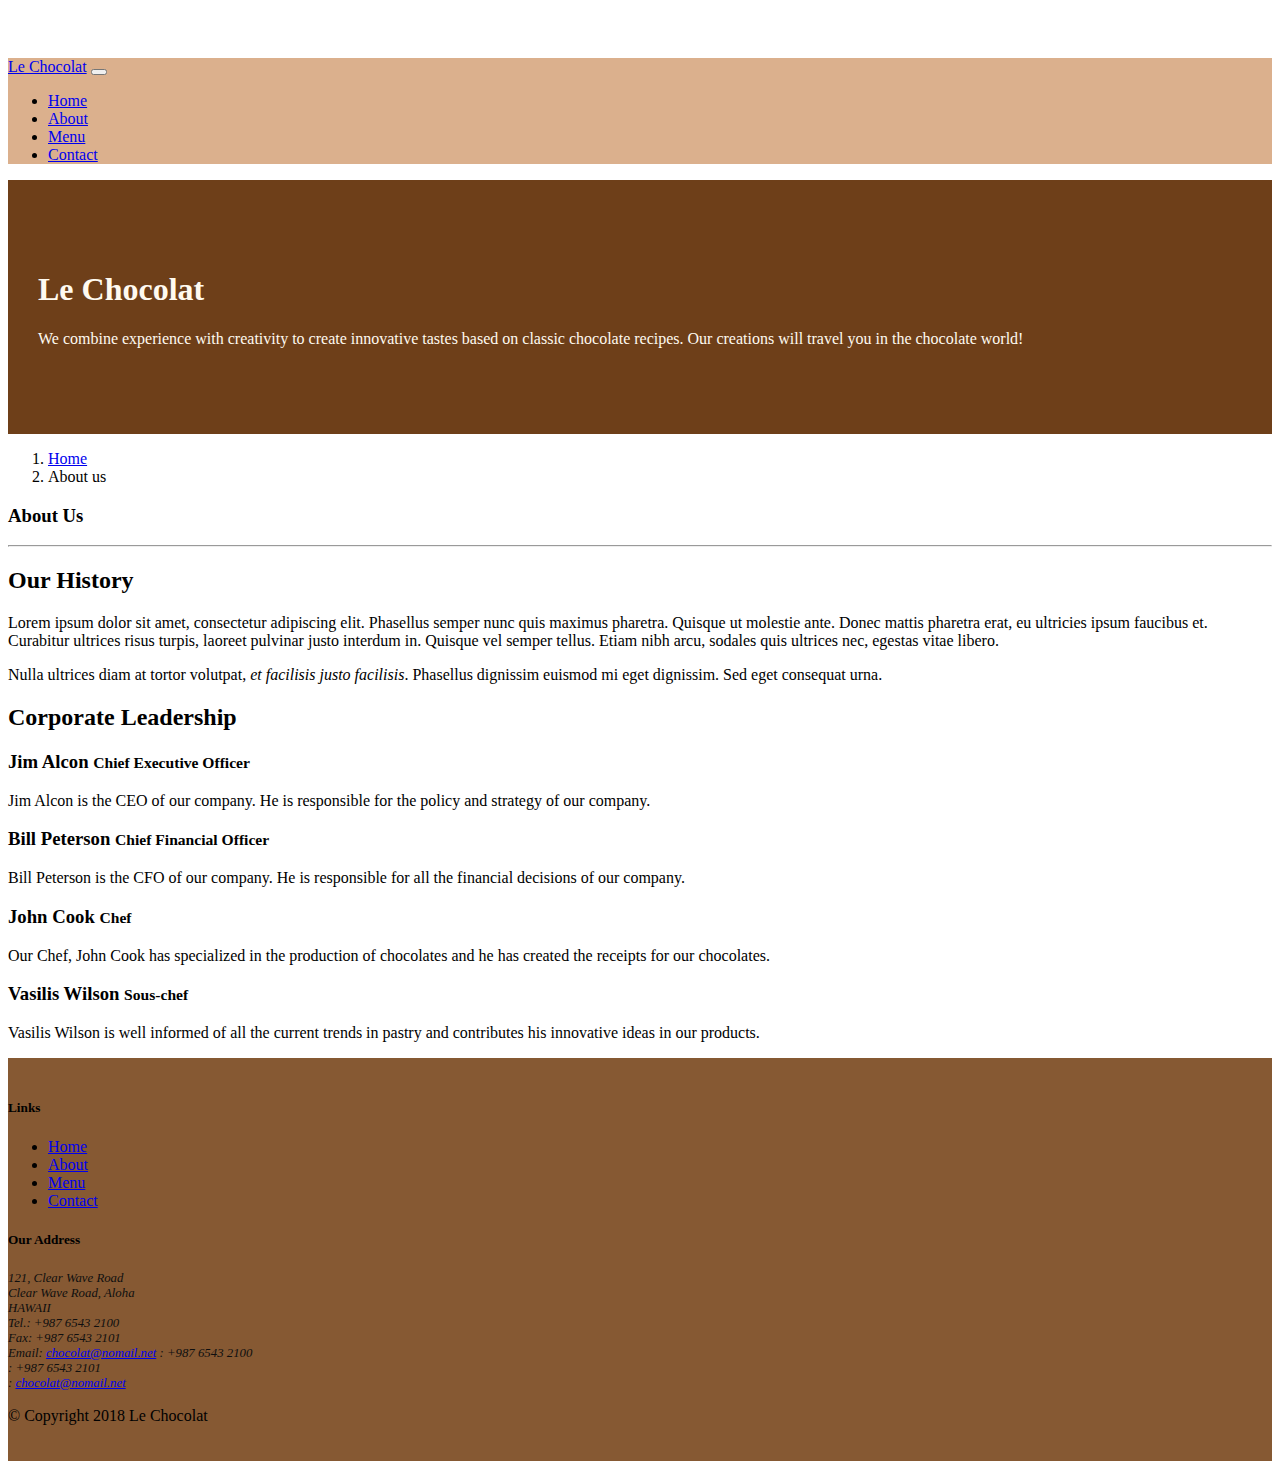
==== aboutus.html @ 03efe726 "Icon Fonts" ====
<!DOCTYPE html>
<html lang="en">

<head>

     <!-- Required meta tags always come first -->
     <meta charset="utf-8">
     <meta name="viewport" content="width=device-width, initial-scale=1, shrink-to-fit=no">
     <meta http-equiv="x-ua-compatible" content="ie=edge">
     <!-- Bootstrap CSS -->
     <link rel="stylesheet" href="node_modules/bootstrap/dist/css/bootstrap.min.css">

     <!--My style sheet after bootstrap CSS-->
    <link href="css/styles.css" rel="stylesheet">
    <link rel="stylesheet" href="node_modules/font-awesome/css/font-awesome.min.css">
    
    <title>Le Chocolat</title>

</head>

<body>

        <nav class="navbar navbar-expand-md navbar-light bg-light fixed-top ">
                <div class="container">
                    <a class="navbar-brand" href="./index.html">Le Chocolat</a>
                    <button class="navbar-toggler" type="button" data-toggle="collapse" data-target="#Navbar">
                            <span class="navbar-toggler-icon"></span>
                    </button>
                    <div class="collapse navbar-collapse" id="Navbar">
                        <ul class="navbar-nav">
                                <li class="nav-item active"><a class="nav-link" href="#"><span class="fa fa-home fa-lg"></span>Home</a></li>
                                <li class="nav-item"><a class="nav-link" href="./aboutus.html"><span class="fa fa-info fa-lg"></span>About</a></li>
                                <li class="nav-item"><a class="nav-link" href="#"><span class="fa fa-list fa-lg"></span>Menu</a></li>
                                <li class="nav-item"><a class="nav-link" href="#"><span class="fa fa-address-card fa-lg"></span>Contact</a></li>
                        </ul> 
                    </div>
                </div>
            </nav>

    <header class="jumbotron">
        <div class="container">
            <div class="row row-header">
                <div class="col-12 col-sm-8">
                    <h1>Le Chocolat</h1>
                    <p>We combine experience with creativity to create innovative tastes based on classic chocolate recipes. Our creations will travel you in the chocolate world!</p>
                </div>
                <div class="col col-sm">
                </div>
            </div>
        </div>
    </header>
    <nav aria-label="breadcrumb">
            <ol class="breadcrumb">
              <li class="breadcrumb-item"><a href="./index.html">Home</a></li>
              <li class="breadcrumb-item active" aria-current="page">About us</li>
            </ol>
          </nav>

    <div class="container">
        <div class="row">
            <div class="col-12">
               <h3>About Us</h3>
               <hr>
            </div>
        </div>
        
        <div class="row"> 
            <div class="col-sm-6">
                <h2>Our History</h2>
                <p>Lorem ipsum dolor sit amet, consectetur adipiscing elit. Phasellus semper nunc quis maximus pharetra. Quisque ut molestie ante. Donec mattis pharetra erat, eu ultricies ipsum faucibus et. Curabitur ultrices risus turpis, laoreet pulvinar justo interdum in. Quisque vel semper tellus. Etiam nibh arcu, sodales quis ultrices nec, egestas vitae libero. </p>
                <p>Nulla ultrices diam at tortor volutpat, <em>et facilisis justo facilisis</em>. Phasellus dignissim euismod mi eget dignissim. Sed eget consequat urna. </p>
            </div>
            <div class="col col-sm">
            </div>
        </div>


        <div class ="row"> 
            <div>
                <h2>Corporate Leadership</h2>
                <h3>Jim Alcon <small>Chief Executive Officer </small></h3>
                <p>Jim Alcon is the CEO of our company. He is responsible for the policy and strategy of our company. </p>
                <h3>Bill Peterson  <small>Chief Financial Officer </small></h3>
                <p>Bill Peterson is the CFO of our company. He is responsible for all the financial decisions of our company. </p>
                <h3>John Cook <small>Chef</small></h3>
                <p>Our Chef, John Cook has specialized in the production of chocolates and he has created the receipts for our chocolates. </p>
                <h3>Vasilis Wilson  <small>Sous-chef </small></h3>
                <p>Vasilis Wilson is well informed of all the current trends in pastry and contributes his innovative ideas in our products. </p>
            </div>
       </div>

    </div>

    <footer class="footer">
        <div class="container">
            <div class="row">             
                <div class="col-5 offset-1 col-sm-2">
                    <h5>Links</h5>
                    <ul class="list-unstyled">
                        <li><a href="#">Home</a></li>
                        <li><a href="#">About</a></li>
                        <li><a href="#">Menu</a></li>
                        <li><a href="#">Contact</a></li>
                    </ul>
                </div>
                <div class="col-6 col-sm-5">
                    <h5>Our Address</h5>
                    <address>
                        121, Clear Wave Road<br>
                        Clear Wave Road, Aloha<br>
                        HAWAII<br>
                        Tel.: +987 6543 2100<br>
                        Fax: +987 6543 2101<br>
                        Email: <a href="mailto:chocolat@nomail.net">chocolat@nomail.net</a>
                        <i class="fa fa-phone fa-lg"></i>: +987 6543 2100 <br>
                        <i class="fa fa-fax fa-lg"></i>: +987 6543 2101 <br>
                        <i class="fa fa-envelope fa-lg"></i>: 
                        <a href="mailto: chocolat@nomail.net"> chocolat@nomail.net </a>
		           </address>
                </div>
                <div class="col-sm align-self-center">
                    <div style="text-align:center">
                            <a class="btn btn-social-icon btn-google-plus" href ="http://google.com/+">
                                <i class="fa fa-google-plus"></i></a>
                            <a class="btn btn-social-icon btn-facebook" href="http://www.facebook.com/profile.php?id=">
                                <i class="fa fa-facebook"></i></a>
                            <a class="btn btn-social-icon btn-linkedin" href="http://www.linkedin.com/in/">
                                <i class="fa fa-linkedin"></i></a>
                            <a class="btn btn-social-icon btn-twitter" href="http://twitter.com/">
                                <i class="fa fa-twitter"></i></a>
                            <a class="btn btn-social-icon btn-youtube" href="http://youtube.com/">
                                <i class="fa fa-youtube"></i></a>
                            <a class="btn btn-social-icon" href="mailto:">
                                <i class="fa fa-envelope-o"></i></a>
                    </div>
                </div>
           </div>
           <div class="row justify-content-center">             
                <div class="col-auto">
                    <p>&copy; Copyright 2018 Le Chocolat</p>
                </div>
           </div>
        </div>
    </footer>
      
    <!-- jQuery first, then Tether, then Bootstrap JS. -->
    <script src="node_modules/jquery/dist/jquery.min.js"></script>
    <script src="node_modules/tether/dist/js/tether.min.js"></script>
    <script src="node_modules/popper.js/dist/umd/popper.min.js"></script>
    <script src="node_modules/bootstrap/dist/js/bootstrap.min.js"></script>

</body>

</html>
---- css/styles.css ----
.row-header{
    margin:0px auto;
    padding:0px;
}
.row-content {
    margin:0px auto;
    padding: 50px 0px 50px 0px;
    border-bottom: 1px ridge;
    min-height:400px;
}
.footer{
    background-color: #865933;
    margin:0px auto;
    padding: 20px 0px 20px 0px;
}
.jumbotron {
    padding:70px 30px 70px 30px;
    margin:0px auto;
    background: #6E3F19;
    color:floralwhite;
}
address{
    font-size:80%;
    margin:0px;
    color:#0f0f0f;
}
body{
    padding:50px 0px 0px 0px;
    z-index:0;
}
.bg-light {
    background-color: #dbb08d !important;
}
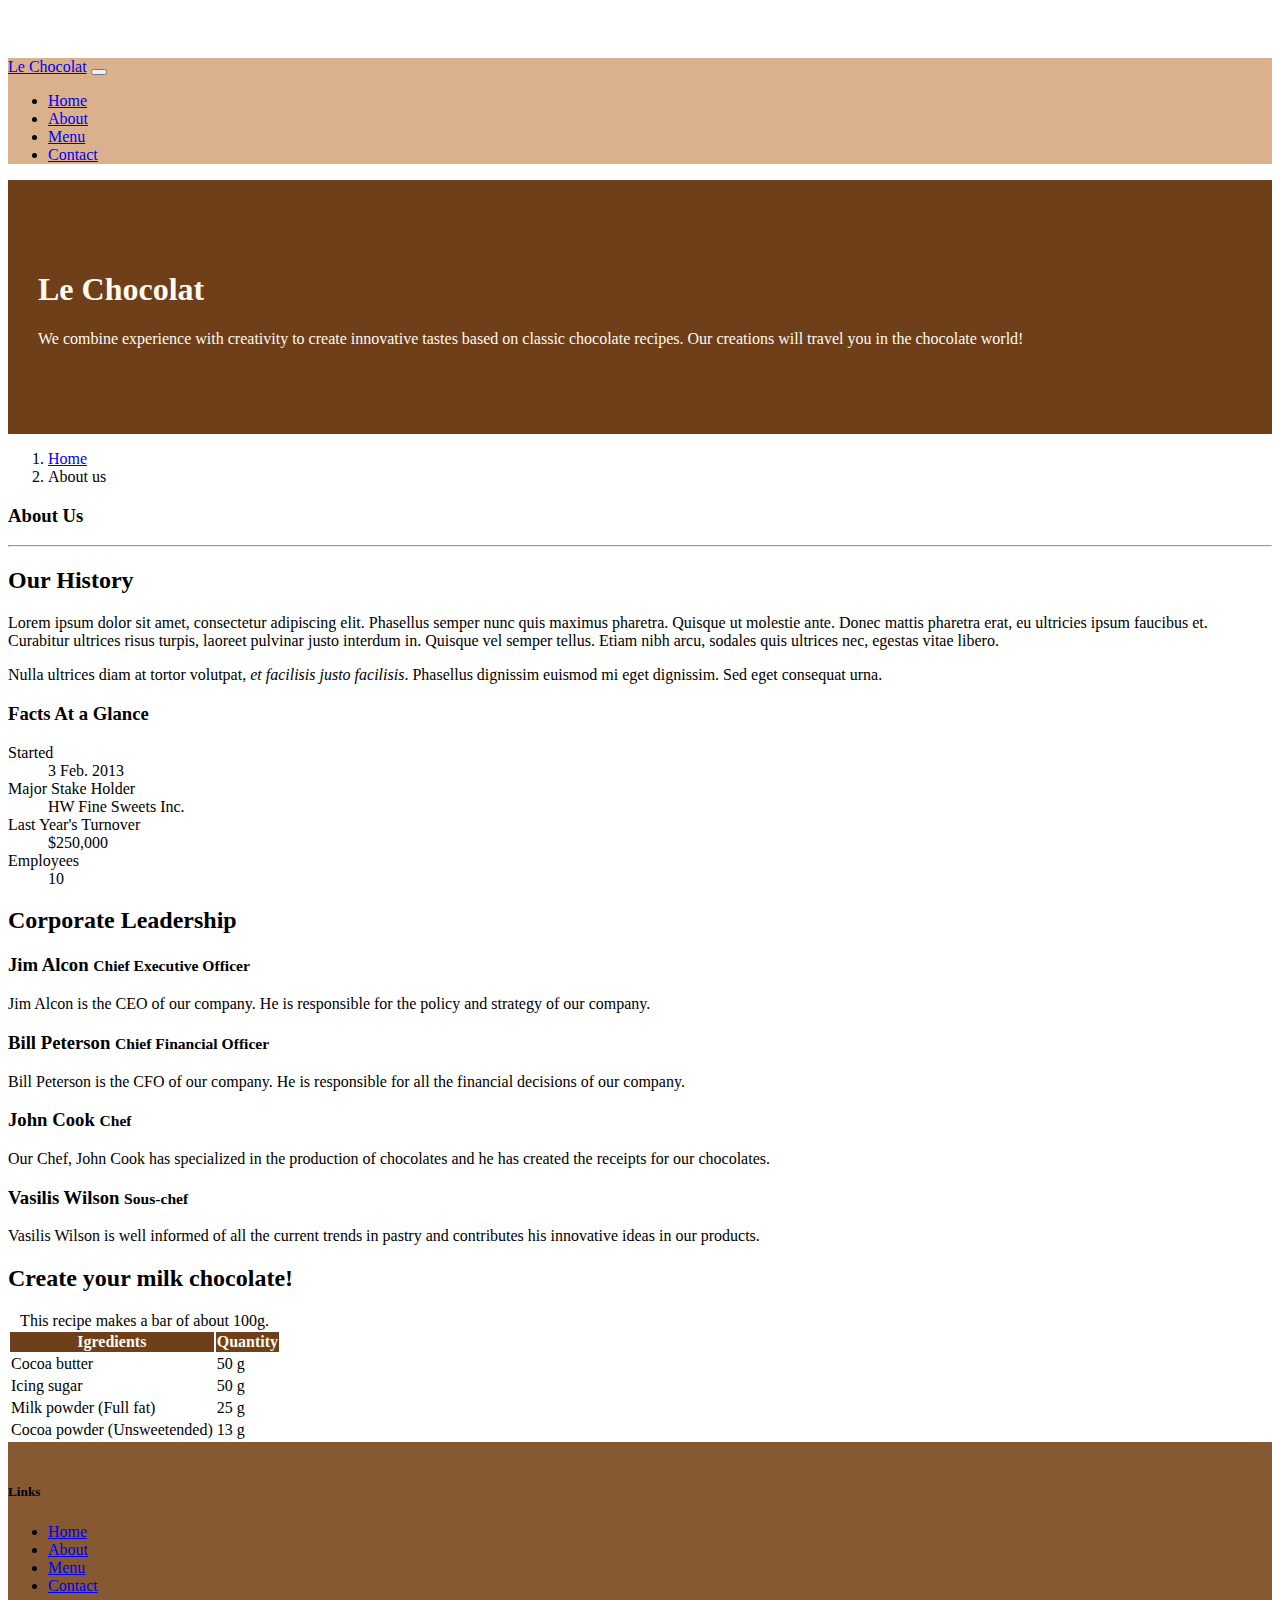
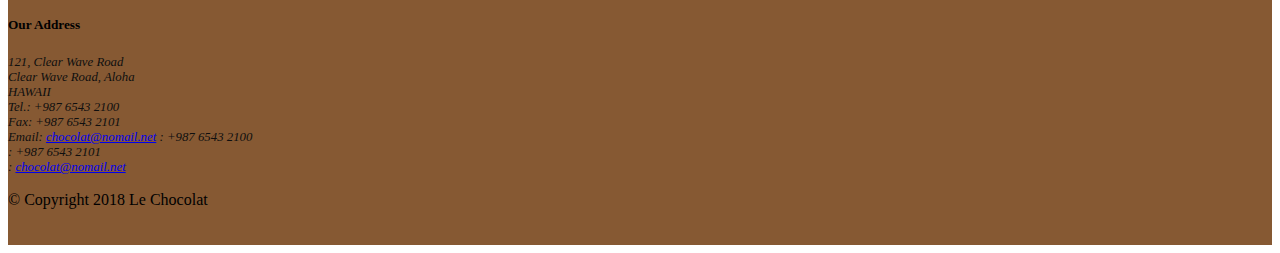
==== commit 91942d5b: "Tables and Card" ====
--- a/aboutus.html
+++ b/aboutus.html
@@ -1,49 +1,53 @@
-
 <!DOCTYPE html>
 <html lang="en">
 
 <head>
 
-     <!-- Required meta tags always come first -->
-     <meta charset="utf-8">
-     <meta name="viewport" content="width=device-width, initial-scale=1, shrink-to-fit=no">
-     <meta http-equiv="x-ua-compatible" content="ie=edge">
-     <!-- Bootstrap CSS -->
-     <link rel="stylesheet" href="node_modules/bootstrap/dist/css/bootstrap.min.css">
-
-     <!--My style sheet after bootstrap CSS-->
+    <!-- Required meta tags always come first -->
+    <meta charset="utf-8">
+    <meta name="viewport" content="width=device-width, initial-scale=1, shrink-to-fit=no">
+    <meta http-equiv="x-ua-compatible" content="ie=edge">
+    <!-- Bootstrap CSS -->
+    <link rel="stylesheet" href="node_modules/bootstrap/dist/css/bootstrap.min.css">
+
+    <!--My style sheet after bootstrap CSS-->
     <link href="css/styles.css" rel="stylesheet">
     <link rel="stylesheet" href="node_modules/font-awesome/css/font-awesome.min.css">
-    
+
     <title>Le Chocolat</title>
 
 </head>
 
 <body>
 
-        <nav class="navbar navbar-expand-md navbar-light bg-light fixed-top ">
-                <div class="container">
-                    <a class="navbar-brand" href="./index.html">Le Chocolat</a>
-                    <button class="navbar-toggler" type="button" data-toggle="collapse" data-target="#Navbar">
-                            <span class="navbar-toggler-icon"></span>
-                    </button>
-                    <div class="collapse navbar-collapse" id="Navbar">
-                        <ul class="navbar-nav">
-                                <li class="nav-item active"><a class="nav-link" href="#"><span class="fa fa-home fa-lg"></span>Home</a></li>
-                                <li class="nav-item"><a class="nav-link" href="./aboutus.html"><span class="fa fa-info fa-lg"></span>About</a></li>
-                                <li class="nav-item"><a class="nav-link" href="#"><span class="fa fa-list fa-lg"></span>Menu</a></li>
-                                <li class="nav-item"><a class="nav-link" href="#"><span class="fa fa-address-card fa-lg"></span>Contact</a></li>
-                        </ul> 
-                    </div>
-                </div>
-            </nav>
+    <nav class="navbar navbar-expand-md navbar-light bg-light fixed-top ">
+        <div class="container">
+            <a class="navbar-brand" href="./index.html">Le Chocolat</a>
+            <button class="navbar-toggler" type="button" data-toggle="collapse" data-target="#Navbar">
+                <span class="navbar-toggler-icon"></span>
+            </button>
+            <div class="collapse navbar-collapse" id="Navbar">
+                <ul class="navbar-nav">
+                    <li class="nav-item active"><a class="nav-link" href="#"><span
+                                class="fa fa-home fa-lg"></span>Home</a></li>
+                    <li class="nav-item"><a class="nav-link" href="./aboutus.html"><span
+                                class="fa fa-info fa-lg"></span>About</a></li>
+                    <li class="nav-item"><a class="nav-link" href="#"><span class="fa fa-list fa-lg"></span>Menu</a>
+                    </li>
+                    <li class="nav-item"><a class="nav-link" href="#"><span
+                                class="fa fa-address-card fa-lg"></span>Contact</a></li>
+                </ul>
+            </div>
+        </div>
+    </nav>
 
     <header class="jumbotron">
         <div class="container">
             <div class="row row-header">
                 <div class="col-12 col-sm-8">
                     <h1>Le Chocolat</h1>
-                    <p>We combine experience with creativity to create innovative tastes based on classic chocolate recipes. Our creations will travel you in the chocolate world!</p>
+                    <p>We combine experience with creativity to create innovative tastes based on classic chocolate
+                        recipes. Our creations will travel you in the chocolate world!</p>
                 </div>
                 <div class="col col-sm">
                 </div>
@@ -51,50 +55,110 @@
         </div>
     </header>
     <nav aria-label="breadcrumb">
-            <ol class="breadcrumb">
-              <li class="breadcrumb-item"><a href="./index.html">Home</a></li>
-              <li class="breadcrumb-item active" aria-current="page">About us</li>
-            </ol>
-          </nav>
+        <ol class="breadcrumb">
+            <li class="breadcrumb-item"><a href="./index.html">Home</a></li>
+            <li class="breadcrumb-item active" aria-current="page">About us</li>
+        </ol>
+    </nav>
 
     <div class="container">
         <div class="row">
             <div class="col-12">
-               <h3>About Us</h3>
-               <hr>
-            </div>
-        </div>
-        
-        <div class="row"> 
+                <h3>About Us</h3>
+                <hr>
+            </div>
+        </div>
+
+        <div class="row">
             <div class="col-sm-6">
                 <h2>Our History</h2>
-                <p>Lorem ipsum dolor sit amet, consectetur adipiscing elit. Phasellus semper nunc quis maximus pharetra. Quisque ut molestie ante. Donec mattis pharetra erat, eu ultricies ipsum faucibus et. Curabitur ultrices risus turpis, laoreet pulvinar justo interdum in. Quisque vel semper tellus. Etiam nibh arcu, sodales quis ultrices nec, egestas vitae libero. </p>
-                <p>Nulla ultrices diam at tortor volutpat, <em>et facilisis justo facilisis</em>. Phasellus dignissim euismod mi eget dignissim. Sed eget consequat urna. </p>
+                <p>Lorem ipsum dolor sit amet, consectetur adipiscing elit. Phasellus semper nunc quis maximus pharetra.
+                    Quisque ut molestie ante. Donec mattis pharetra erat, eu ultricies ipsum faucibus et. Curabitur
+                    ultrices risus turpis, laoreet pulvinar justo interdum in. Quisque vel semper tellus. Etiam nibh
+                    arcu, sodales quis ultrices nec, egestas vitae libero. </p>
+                <p>Nulla ultrices diam at tortor volutpat, <em>et facilisis justo facilisis</em>. Phasellus dignissim
+                    euismod mi eget dignissim. Sed eget consequat urna. </p>
             </div>
             <div class="col col-sm">
-            </div>
-        </div>
-
-
-        <div class ="row"> 
+                    <div class="card">
+                            <h3 class="card-header bg-secondary text-white">Facts At a Glance</h3>
+                            <div class="card-body">
+                                <dl class="row">
+                                    <dt class="col-6">Started</dt>
+                                    <dd class="col-6">3 Feb. 2013</dd>
+                                    <dt class="col-6">Major Stake Holder</dt>
+                                    <dd class="col-6">HW Fine Sweets Inc.</dd>
+                                    <dt class="col-6">Last Year's Turnover</dt>
+                                    <dd class="col-6">$250,000</dd>
+                                    <dt class="col-6">Employees</dt>
+                                    <dd class="col-6">10</dd>
+                                </dl>
+                            </div>
+                        </div>
+            </div>
+        </div>
+
+
+        <div class="row">
             <div>
                 <h2>Corporate Leadership</h2>
                 <h3>Jim Alcon <small>Chief Executive Officer </small></h3>
-                <p>Jim Alcon is the CEO of our company. He is responsible for the policy and strategy of our company. </p>
-                <h3>Bill Peterson  <small>Chief Financial Officer </small></h3>
-                <p>Bill Peterson is the CFO of our company. He is responsible for all the financial decisions of our company. </p>
+                <p>Jim Alcon is the CEO of our company. He is responsible for the policy and strategy of our company.
+                </p>
+                <h3>Bill Peterson <small>Chief Financial Officer </small></h3>
+                <p>Bill Peterson is the CFO of our company. He is responsible for all the financial decisions of our
+                    company. </p>
                 <h3>John Cook <small>Chef</small></h3>
-                <p>Our Chef, John Cook has specialized in the production of chocolates and he has created the receipts for our chocolates. </p>
-                <h3>Vasilis Wilson  <small>Sous-chef </small></h3>
-                <p>Vasilis Wilson is well informed of all the current trends in pastry and contributes his innovative ideas in our products. </p>
-            </div>
-       </div>
-
+                <p>Our Chef, John Cook has specialized in the production of chocolates and he has created the receipts
+                    for our chocolates. </p>
+                <h3>Vasilis Wilson <small>Sous-chef </small></h3>
+                <p>Vasilis Wilson is well informed of all the current trends in pastry and contributes his innovative
+                    ideas in our products. </p>
+            </div>
+        </div>
+        <div class="row">
+            <div class="col-12 col-sm-9">
+                <h2> Create your milk chocolate!</h2>
+                <div class="table-responsive">
+                    <table class="table table-hover">
+                    <caption>This recipe makes a bar of about 100g.</caption>
+                    <thead class="thead-dark">
+                        <tr>
+                            <th>Igredients</th>
+                            <th>Quantity</th>
+                        </tr>
+                    </thead>
+                    <tbody>
+                        <tr >
+                            <td>Cocoa butter</td>
+                            <td>50 g</td>
+                        </tr>
+                        <tr>
+                            <td>Icing sugar</td>
+                            <td>50 g</td>
+                        </tr>
+                        <tr>
+                            <td>Milk powder (Full fat)</td>
+                            <td>25 g</td>
+                        </tr>
+                        <tr>
+                            <td>Cocoa powder (Unsweetended)</td>
+                            <td>13 g</td>
+                        </tr>
+                    </tbody>
+                    </table>
+                </div>
+            </div>
+            <div class="col-12 col-sm-3">
+            </div>
+        </div>
     </div>
+
+
 
     <footer class="footer">
         <div class="container">
-            <div class="row">             
+            <div class="row">
                 <div class="col-5 offset-1 col-sm-2">
                     <h5>Links</h5>
                     <ul class="list-unstyled">
@@ -115,35 +179,35 @@
                         Email: <a href="mailto:chocolat@nomail.net">chocolat@nomail.net</a>
                         <i class="fa fa-phone fa-lg"></i>: +987 6543 2100 <br>
                         <i class="fa fa-fax fa-lg"></i>: +987 6543 2101 <br>
-                        <i class="fa fa-envelope fa-lg"></i>: 
+                        <i class="fa fa-envelope fa-lg"></i>:
                         <a href="mailto: chocolat@nomail.net"> chocolat@nomail.net </a>
-		           </address>
+                    </address>
                 </div>
                 <div class="col-sm align-self-center">
                     <div style="text-align:center">
-                            <a class="btn btn-social-icon btn-google-plus" href ="http://google.com/+">
-                                <i class="fa fa-google-plus"></i></a>
-                            <a class="btn btn-social-icon btn-facebook" href="http://www.facebook.com/profile.php?id=">
-                                <i class="fa fa-facebook"></i></a>
-                            <a class="btn btn-social-icon btn-linkedin" href="http://www.linkedin.com/in/">
-                                <i class="fa fa-linkedin"></i></a>
-                            <a class="btn btn-social-icon btn-twitter" href="http://twitter.com/">
-                                <i class="fa fa-twitter"></i></a>
-                            <a class="btn btn-social-icon btn-youtube" href="http://youtube.com/">
-                                <i class="fa fa-youtube"></i></a>
-                            <a class="btn btn-social-icon" href="mailto:">
-                                <i class="fa fa-envelope-o"></i></a>
+                        <a class="btn btn-social-icon btn-google-plus" href="http://google.com/+">
+                            <i class="fa fa-google-plus"></i></a>
+                        <a class="btn btn-social-icon btn-facebook" href="http://www.facebook.com/profile.php?id=">
+                            <i class="fa fa-facebook"></i></a>
+                        <a class="btn btn-social-icon btn-linkedin" href="http://www.linkedin.com/in/">
+                            <i class="fa fa-linkedin"></i></a>
+                        <a class="btn btn-social-icon btn-twitter" href="http://twitter.com/">
+                            <i class="fa fa-twitter"></i></a>
+                        <a class="btn btn-social-icon btn-youtube" href="http://youtube.com/">
+                            <i class="fa fa-youtube"></i></a>
+                        <a class="btn btn-social-icon" href="mailto:">
+                            <i class="fa fa-envelope-o"></i></a>
                     </div>
                 </div>
-           </div>
-           <div class="row justify-content-center">             
+            </div>
+            <div class="row justify-content-center">
                 <div class="col-auto">
                     <p>&copy; Copyright 2018 Le Chocolat</p>
                 </div>
-           </div>
+            </div>
         </div>
     </footer>
-      
+
     <!-- jQuery first, then Tether, then Bootstrap JS. -->
     <script src="node_modules/jquery/dist/jquery.min.js"></script>
     <script src="node_modules/tether/dist/js/tether.min.js"></script>
@@ -152,5 +216,4 @@
 
 </body>
 
-</html>
-
+</html>--- a/css/styles.css
+++ b/css/styles.css
@@ -32,3 +32,8 @@
     background-color: #dbb08d !important;
 }
 
+.table .thead-dark th{
+    color:floralwhite;
+    background-color:#6E3F19
+}
+tr:hover {background-color:#dbb08db0!important}
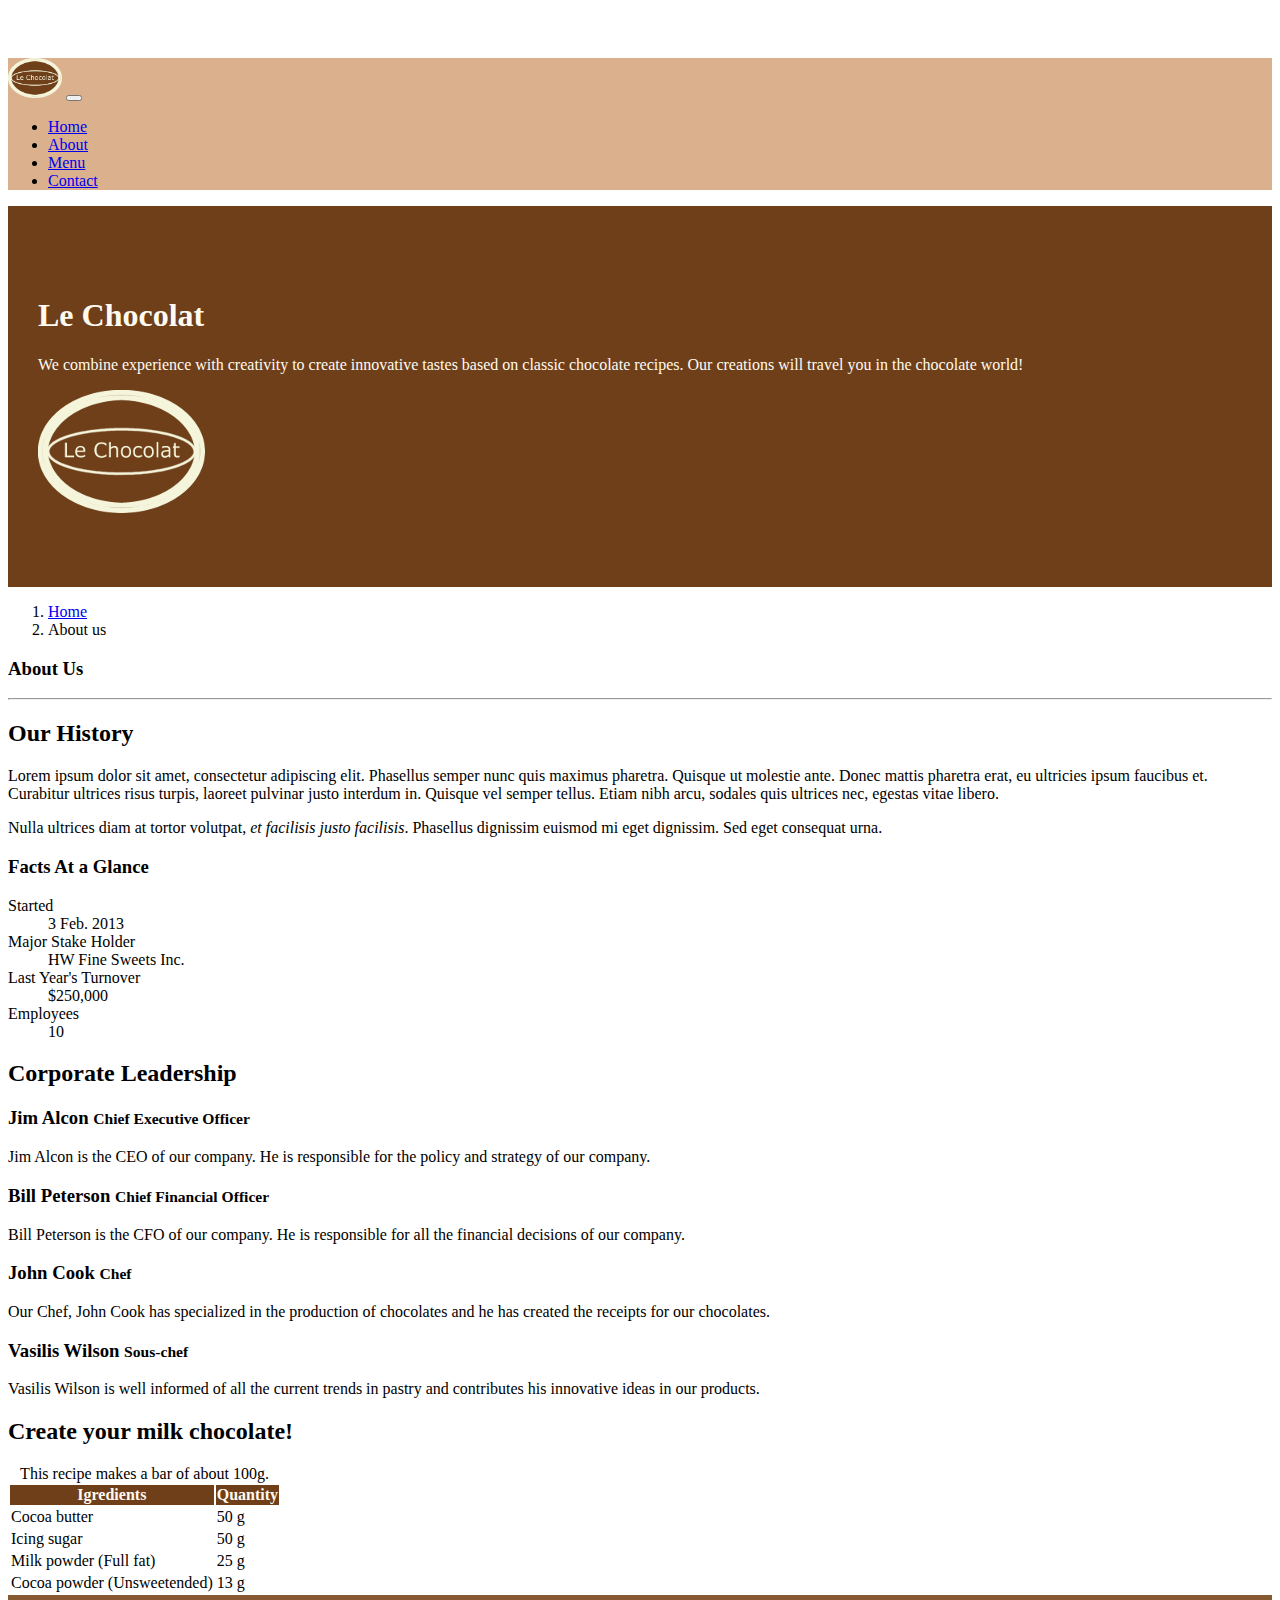
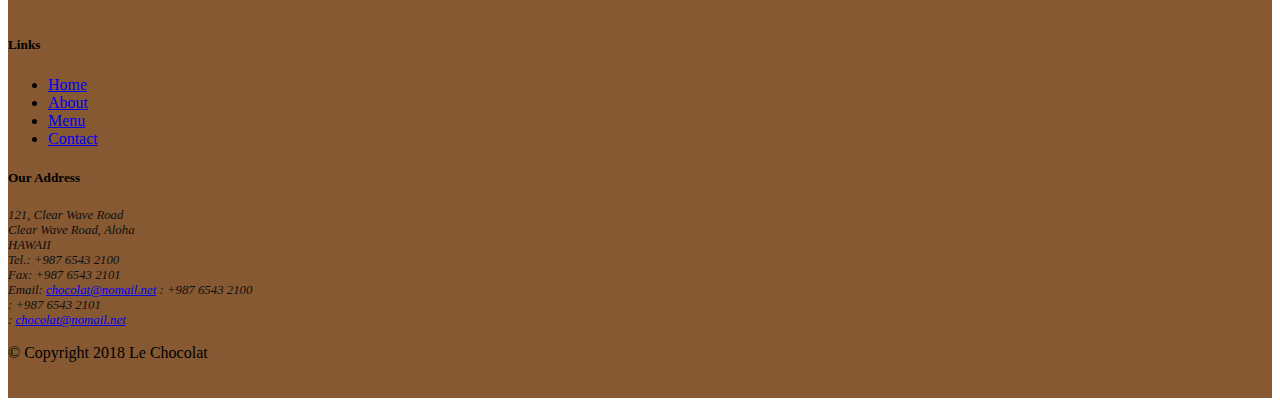
==== commit f118f34c: "Images and Media" ====
--- a/aboutus.html
+++ b/aboutus.html
@@ -22,7 +22,7 @@
 
     <nav class="navbar navbar-expand-md navbar-light bg-light fixed-top ">
         <div class="container">
-            <a class="navbar-brand" href="./index.html">Le Chocolat</a>
+            <a class="navbar-brand" href="./index.html"><img src="images/logo.png" height="40" width="54"></a>
             <button class="navbar-toggler" type="button" data-toggle="collapse" data-target="#Navbar">
                 <span class="navbar-toggler-icon"></span>
             </button>
@@ -50,7 +50,8 @@
                         recipes. Our creations will travel you in the chocolate world!</p>
                 </div>
                 <div class="col col-sm">
-                </div>
+                        <img src="images/logo.png" class="img-fluid">
+                    </div>
             </div>
         </div>
     </header>
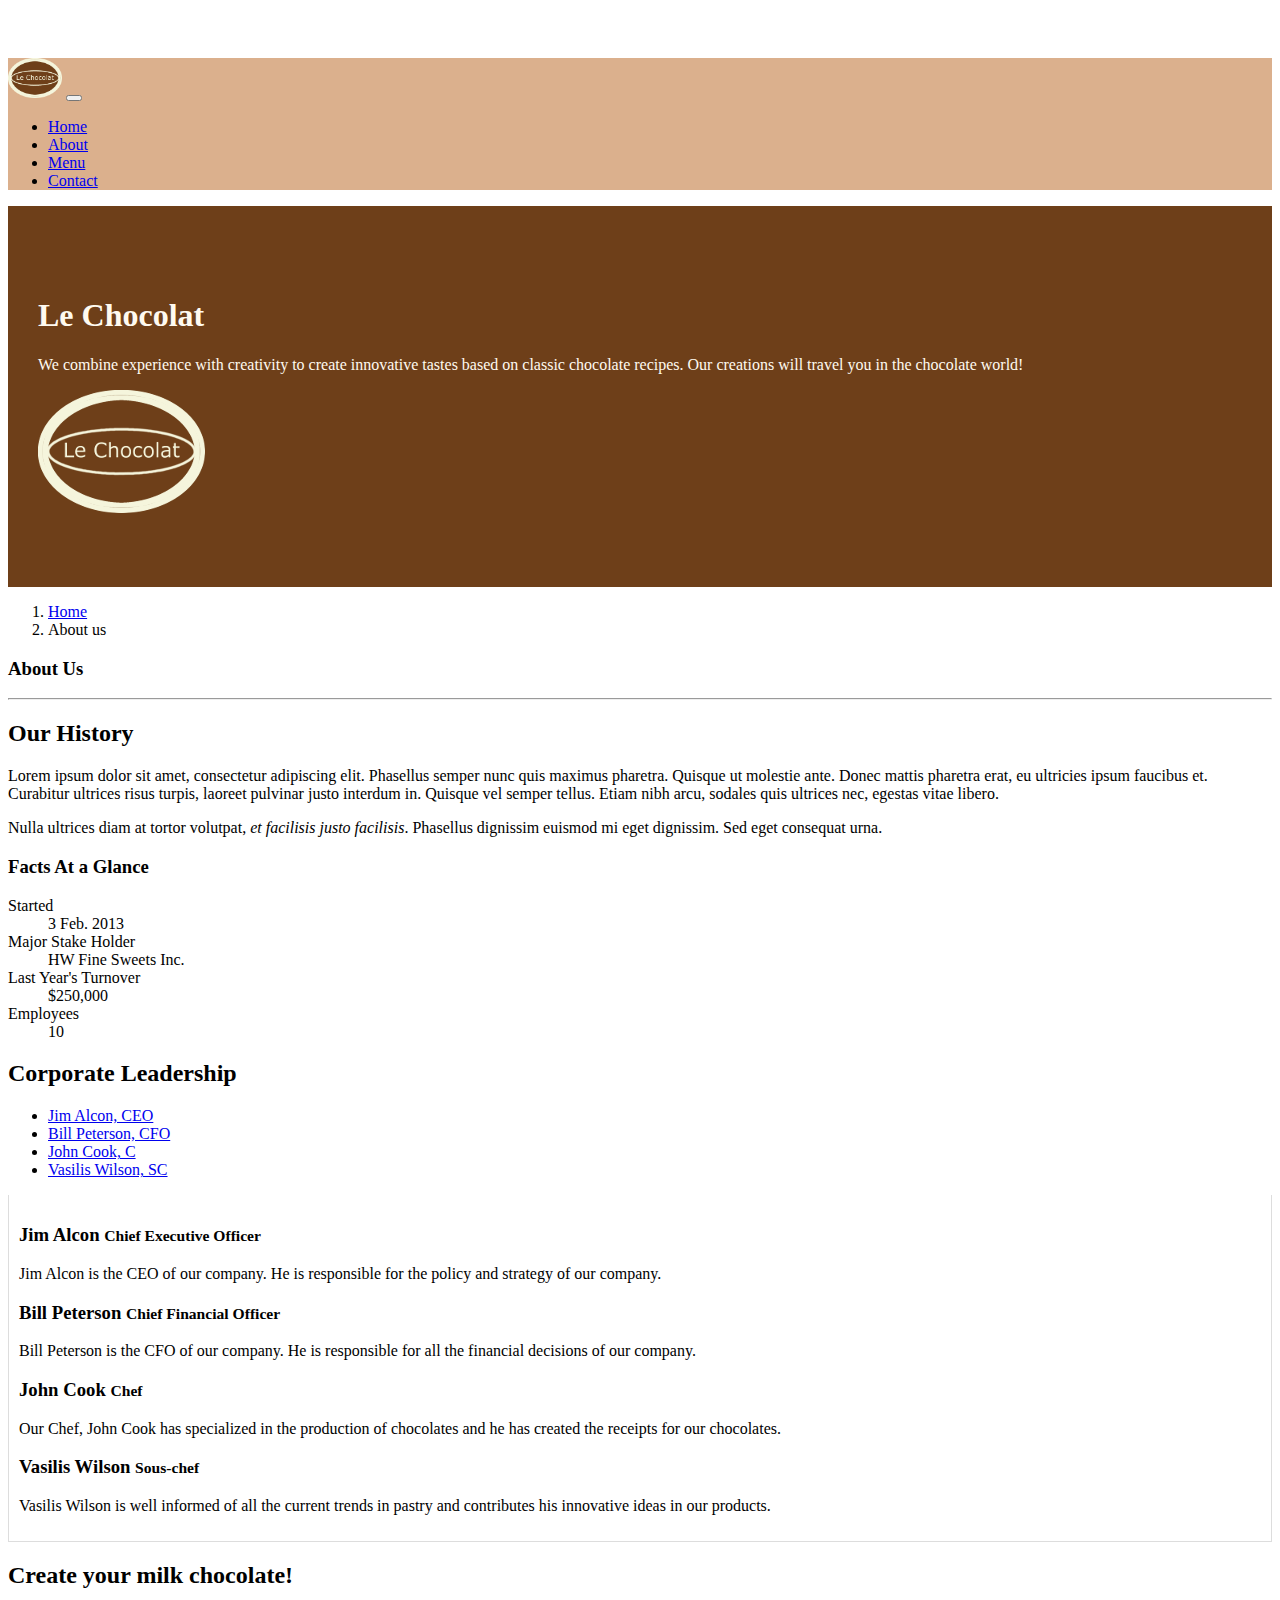
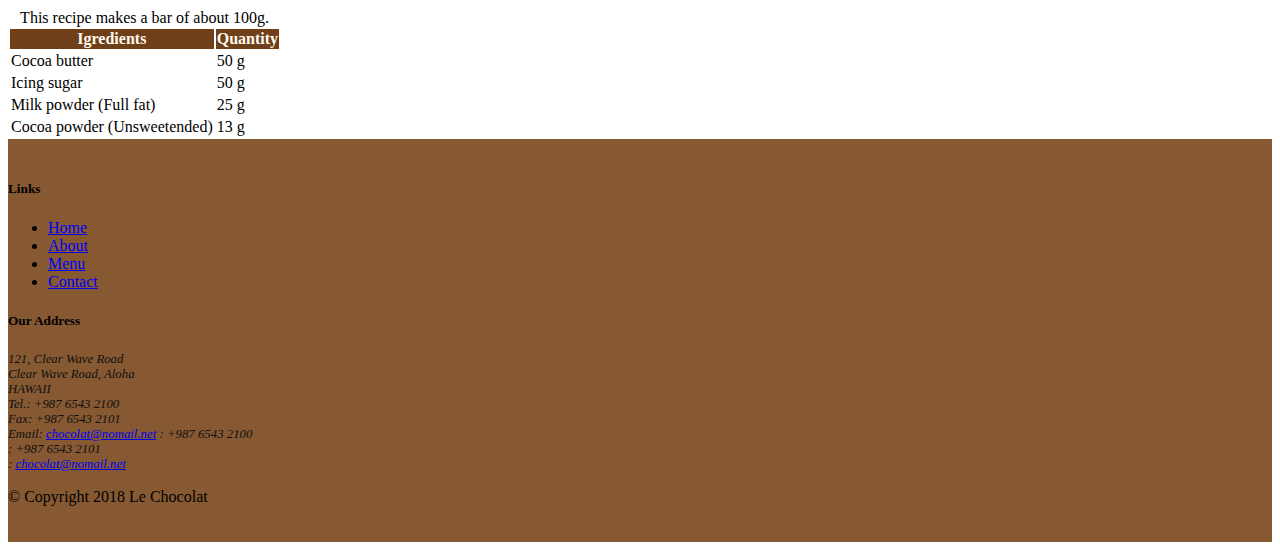
==== commit c50d6887: "Tabs" ====
--- a/aboutus.html
+++ b/aboutus.html
@@ -28,13 +28,13 @@
             </button>
             <div class="collapse navbar-collapse" id="Navbar">
                 <ul class="navbar-nav">
-                    <li class="nav-item active"><a class="nav-link" href="#"><span
+                    <li class="nav-item"><a class="nav-link" href="./index.html"><span
                                 class="fa fa-home fa-lg"></span>Home</a></li>
-                    <li class="nav-item"><a class="nav-link" href="./aboutus.html"><span
+                    <li class="nav-item active"><a class="nav-link" href="./aboutus.html"><span
                                 class="fa fa-info fa-lg"></span>About</a></li>
                     <li class="nav-item"><a class="nav-link" href="#"><span class="fa fa-list fa-lg"></span>Menu</a>
                     </li>
-                    <li class="nav-item"><a class="nav-link" href="#"><span
+                    <li class="nav-item"><a class="nav-link" href="./contactus.html"><span
                                 class="fa fa-address-card fa-lg"></span>Contact</a></li>
                 </ul>
             </div>
@@ -50,8 +50,8 @@
                         recipes. Our creations will travel you in the chocolate world!</p>
                 </div>
                 <div class="col col-sm">
-                        <img src="images/logo.png" class="img-fluid">
-                    </div>
+                    <img src="images/logo.png" class="img-fluid">
+                </div>
             </div>
         </div>
     </header>
@@ -81,21 +81,21 @@
                     euismod mi eget dignissim. Sed eget consequat urna. </p>
             </div>
             <div class="col col-sm">
-                    <div class="card">
-                            <h3 class="card-header bg-secondary text-white">Facts At a Glance</h3>
-                            <div class="card-body">
-                                <dl class="row">
-                                    <dt class="col-6">Started</dt>
-                                    <dd class="col-6">3 Feb. 2013</dd>
-                                    <dt class="col-6">Major Stake Holder</dt>
-                                    <dd class="col-6">HW Fine Sweets Inc.</dd>
-                                    <dt class="col-6">Last Year's Turnover</dt>
-                                    <dd class="col-6">$250,000</dd>
-                                    <dt class="col-6">Employees</dt>
-                                    <dd class="col-6">10</dd>
-                                </dl>
-                            </div>
-                        </div>
+                <div class="card">
+                    <h3 class="card-header bg-secondary text-white">Facts At a Glance</h3>
+                    <div class="card-body">
+                        <dl class="row">
+                            <dt class="col-6">Started</dt>
+                            <dd class="col-6">3 Feb. 2013</dd>
+                            <dt class="col-6">Major Stake Holder</dt>
+                            <dd class="col-6">HW Fine Sweets Inc.</dd>
+                            <dt class="col-6">Last Year's Turnover</dt>
+                            <dd class="col-6">$250,000</dd>
+                            <dt class="col-6">Employees</dt>
+                            <dd class="col-6">10</dd>
+                        </dl>
+                    </div>
+                </div>
             </div>
         </div>
 
@@ -103,18 +103,49 @@
         <div class="row">
             <div>
                 <h2>Corporate Leadership</h2>
-                <h3>Jim Alcon <small>Chief Executive Officer </small></h3>
-                <p>Jim Alcon is the CEO of our company. He is responsible for the policy and strategy of our company.
-                </p>
-                <h3>Bill Peterson <small>Chief Financial Officer </small></h3>
-                <p>Bill Peterson is the CFO of our company. He is responsible for all the financial decisions of our
-                    company. </p>
-                <h3>John Cook <small>Chef</small></h3>
-                <p>Our Chef, John Cook has specialized in the production of chocolates and he has created the receipts
-                    for our chocolates. </p>
-                <h3>Vasilis Wilson <small>Sous-chef </small></h3>
-                <p>Vasilis Wilson is well informed of all the current trends in pastry and contributes his innovative
-                    ideas in our products. </p>
+                <ul class="nav nav-tabs">
+                    <li class="nav-item">
+                        <a class="nav-link active" href="#tab1" role="tab" data-toggle="tab"> Jim Alcon, CEO</a>
+                    </li>
+                    <li class="nav-item">
+                        <a class="nav-link" href="#tab2" role="tab" data-toggle="tab"> Bill Peterson, CFO</a>
+                    </li>
+                    <li class="nav-item">
+                        <a class="nav-link" href="#tab3" role="tab" data-toggle="tab"> John Cook, C</a>
+                    </li>
+                    <li class="nav-item">
+                        <a class="nav-link" href="#tab4" role="tab" data-toggle="tab"> Vasilis Wilson, SC</a>
+                    </li>
+                </ul>
+                <div class="tab-content">
+                    <div role="tabpanel" class="tab-pane fade show active" id="tab1">
+                        <h3>Jim Alcon <small>Chief Executive Officer </small></h3>
+                        <p class="col d-none d-sm-block">Jim Alcon is the CEO of our company. He is responsible for the
+                            policy and strategy of our company.
+                        </p>
+                    </div>
+                    <div role="tabpanel" class="tab-pane fade show active" id="tab2">
+                        <h3>Bill Peterson <small>Chief Financial Officer </small></h3>
+                        <p class="col d-none d-sm-block">Bill Peterson is the CFO of our company. He is responsible for
+                            all
+                            the financial decisions of our
+                            company. </p>
+                    </div>
+                    <div role="tabpanel" class="tab-pane fade show active" id="tab3">
+                        <h3>John Cook <small>Chef</small></h3>
+                        <p class="col d-none d-sm-block">Our Chef, John Cook has specialized in the production of
+                            chocolates
+                            and he has created the receipts
+                            for our chocolates. </p>
+                    </div>
+                    <div role="tabpanel" class="tab-pane fade show active" id="tab4">
+                        <h3>Vasilis Wilson <small>Sous-chef </small></h3>
+                        <p class="col d-none d-sm-block">Vasilis Wilson is well informed of all the current trends in
+                            pastry
+                            and contributes his innovative
+                            ideas in our products. </p>
+                    </div>
+                </div>
             </div>
         </div>
         <div class="row">
@@ -122,31 +153,31 @@
                 <h2> Create your milk chocolate!</h2>
                 <div class="table-responsive">
                     <table class="table table-hover">
-                    <caption>This recipe makes a bar of about 100g.</caption>
-                    <thead class="thead-dark">
-                        <tr>
-                            <th>Igredients</th>
-                            <th>Quantity</th>
-                        </tr>
-                    </thead>
-                    <tbody>
-                        <tr >
-                            <td>Cocoa butter</td>
-                            <td>50 g</td>
-                        </tr>
-                        <tr>
-                            <td>Icing sugar</td>
-                            <td>50 g</td>
-                        </tr>
-                        <tr>
-                            <td>Milk powder (Full fat)</td>
-                            <td>25 g</td>
-                        </tr>
-                        <tr>
-                            <td>Cocoa powder (Unsweetended)</td>
-                            <td>13 g</td>
-                        </tr>
-                    </tbody>
+                        <caption>This recipe makes a bar of about 100g.</caption>
+                        <thead class="thead-dark">
+                            <tr>
+                                <th>Igredients</th>
+                                <th>Quantity</th>
+                            </tr>
+                        </thead>
+                        <tbody>
+                            <tr>
+                                <td>Cocoa butter</td>
+                                <td>50 g</td>
+                            </tr>
+                            <tr>
+                                <td>Icing sugar</td>
+                                <td>50 g</td>
+                            </tr>
+                            <tr>
+                                <td>Milk powder (Full fat)</td>
+                                <td>25 g</td>
+                            </tr>
+                            <tr>
+                                <td>Cocoa powder (Unsweetended)</td>
+                                <td>13 g</td>
+                            </tr>
+                        </tbody>
                     </table>
                 </div>
             </div>
@@ -163,10 +194,10 @@
                 <div class="col-5 offset-1 col-sm-2">
                     <h5>Links</h5>
                     <ul class="list-unstyled">
-                        <li><a href="#">Home</a></li>
+                        <li><a href="./index.html">Home</a></li>
                         <li><a href="#">About</a></li>
                         <li><a href="#">Menu</a></li>
-                        <li><a href="#">Contact</a></li>
+                        <li><a href="./contactus.html">Contact</a></li>
                     </ul>
                 </div>
                 <div class="col-6 col-sm-5">
--- a/css/styles.css
+++ b/css/styles.css
@@ -37,3 +37,10 @@
     background-color:#6E3F19
 }
 tr:hover {background-color:#dbb08db0!important}
+
+.tab-content {
+    border-left: 1px solid #ddd;
+    border-right: 1px solid #ddd;
+    border-bottom: 1px solid #ddd;
+    padding: 10px;
+  }
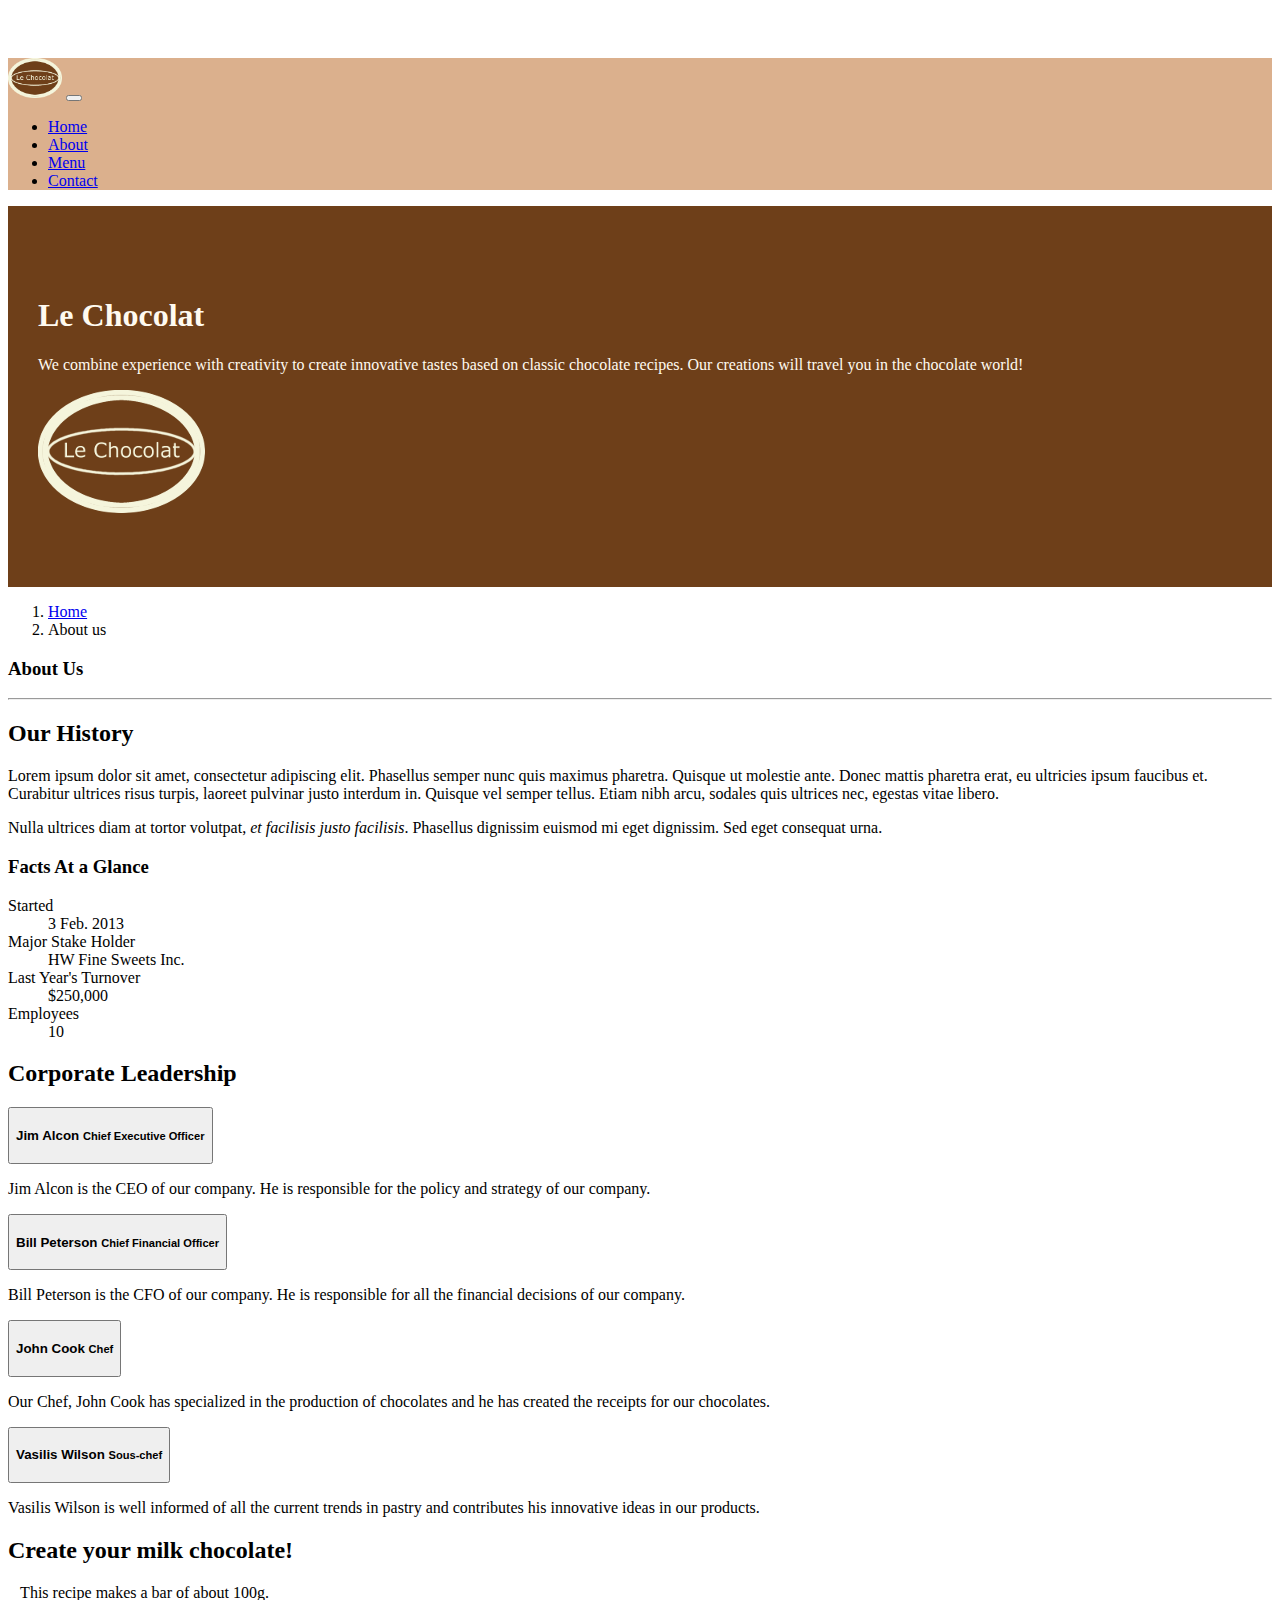
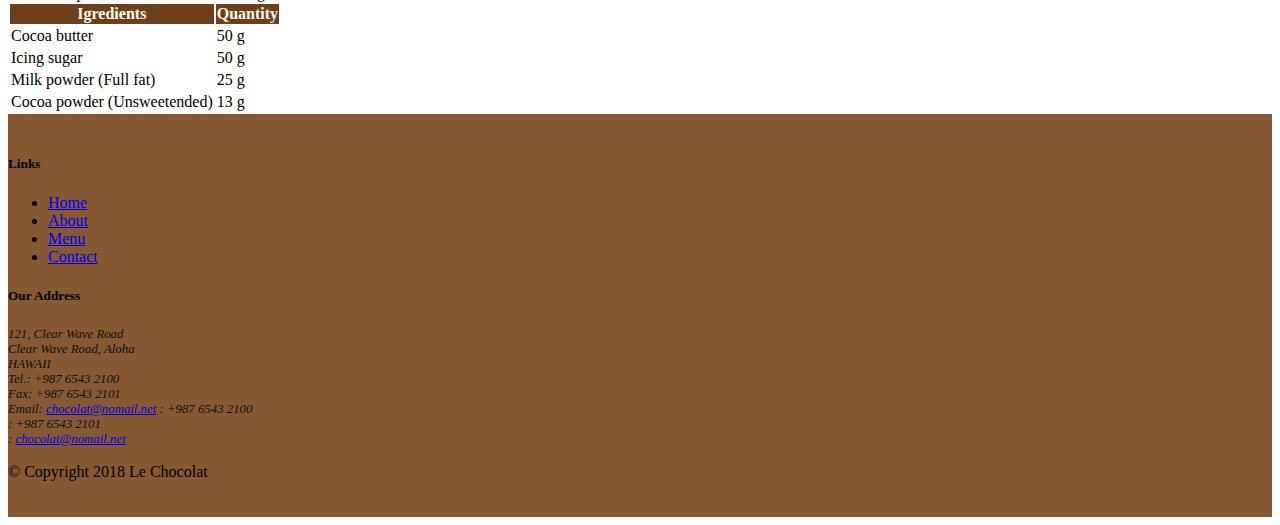
==== commit a1de4338: "Accordion" ====
--- a/aboutus.html
+++ b/aboutus.html
@@ -103,49 +103,57 @@
         <div class="row">
             <div>
                 <h2>Corporate Leadership</h2>
-                <ul class="nav nav-tabs">
-                    <li class="nav-item">
-                        <a class="nav-link active" href="#tab1" role="tab" data-toggle="tab"> Jim Alcon, CEO</a>
-                    </li>
-                    <li class="nav-item">
-                        <a class="nav-link" href="#tab2" role="tab" data-toggle="tab"> Bill Peterson, CFO</a>
-                    </li>
-                    <li class="nav-item">
-                        <a class="nav-link" href="#tab3" role="tab" data-toggle="tab"> John Cook, C</a>
-                    </li>
-                    <li class="nav-item">
-                        <a class="nav-link" href="#tab4" role="tab" data-toggle="tab"> Vasilis Wilson, SC</a>
-                    </li>
-                </ul>
-                <div class="tab-content">
-                    <div role="tabpanel" class="tab-pane fade show active" id="tab1">
-                        <h3>Jim Alcon <small>Chief Executive Officer </small></h3>
-                        <p class="col d-none d-sm-block">Jim Alcon is the CEO of our company. He is responsible for the
-                            policy and strategy of our company.
-                        </p>
+                
+                <div id="accordion">
+                        <div class="card">
+                            <div class="card-header" id="headingOne">
+                                    <button class="btn btn-link" data-toggle="collapse" data-target="#collapseOne" aria-expanded="true" aria-controls="collapseOne">
+                                        <h4>Jim Alcon <small>Chief Executive Officer </small></h4>
+                                  </button>
+                             </div>
+                            <div id="collapseOne" class="collapse show" aria-labelledby="headingOne" data-parent="#accordion">
+                                <div class="card-body">
+                                    <p class="col d-none d-sm-block">Jim Alcon is the CEO of our company. He is responsible for the policy and strategy of our company. </p>
+                                </div>
+                            </div>
+                        </div>
+                        <div class="card">
+                            <div class="card-header" id="headingTwo">
+                                <button class="btn btn-link collapsed" data-toggle="collapse" data-target="#collapseTwo" aria-expanded="false" aria-controls="collapseTwo">
+                                    <h4>Bill Peterson  <small>Chief Financial Officer </small></h4>
+                                </button>
+                            </div>
+                            <div id="collapseTwo" class="collapse" aria-labelledby="headingTwo" data-parent="#accordion">
+                                <div class="card-body">
+                                    <p class="col d-none d-sm-block">Bill Peterson is the CFO of our company. He is responsible for all the financial decisions of our company. </p>
+                                </div>
+                            </div>
+                        </div>
+                        <div class="card">
+                            <div class="card-header" id="headingThree">
+                                <button class="btn btn-link collapsed" data-toggle="collapse" data-target="#collapseThree" aria-expanded="false" aria-controls="collapseThree">
+                                    <h4>John Cook <small>Chef</small></h4>
+                                </button>
+                            </div>
+                            <div id="collapseThree" class="collapse" aria-labelledby="headingThree" data-parent="#accordion">
+                                <div class="card-body">
+                                    <p class="col d-none d-sm-block">Our Chef, John Cook has specialized in the production of chocolates and he has created the receipts for our chocolates. </p>
+                                </div>
+                            </div>
+                        </div>
+                        <div class="card">
+                            <div class="card-header" id="headingFour">
+                                <button class="btn btn-link collapsed" data-toggle="collapse" data-target="#collapseFour" aria-expanded="false" aria-controls="collapseFour">
+                                    <h4>Vasilis Wilson  <small>Sous-chef </small></h4>
+                                </button>
+                            </div>
+                            <div id="collapseFour" class="collapse" aria-labelledby="headingFour" data-parent="#accordion">
+                                <div class="card-body">
+                                    <p class="col d-none d-sm-block">Vasilis Wilson is well informed of all the current trends in pastry and contributes his innovative ideas in our products. </p>
+                                </div>
+                            </div>
+                        </div>                    
                     </div>
-                    <div role="tabpanel" class="tab-pane fade show active" id="tab2">
-                        <h3>Bill Peterson <small>Chief Financial Officer </small></h3>
-                        <p class="col d-none d-sm-block">Bill Peterson is the CFO of our company. He is responsible for
-                            all
-                            the financial decisions of our
-                            company. </p>
-                    </div>
-                    <div role="tabpanel" class="tab-pane fade show active" id="tab3">
-                        <h3>John Cook <small>Chef</small></h3>
-                        <p class="col d-none d-sm-block">Our Chef, John Cook has specialized in the production of
-                            chocolates
-                            and he has created the receipts
-                            for our chocolates. </p>
-                    </div>
-                    <div role="tabpanel" class="tab-pane fade show active" id="tab4">
-                        <h3>Vasilis Wilson <small>Sous-chef </small></h3>
-                        <p class="col d-none d-sm-block">Vasilis Wilson is well informed of all the current trends in
-                            pastry
-                            and contributes his innovative
-                            ideas in our products. </p>
-                    </div>
-                </div>
             </div>
         </div>
         <div class="row">
